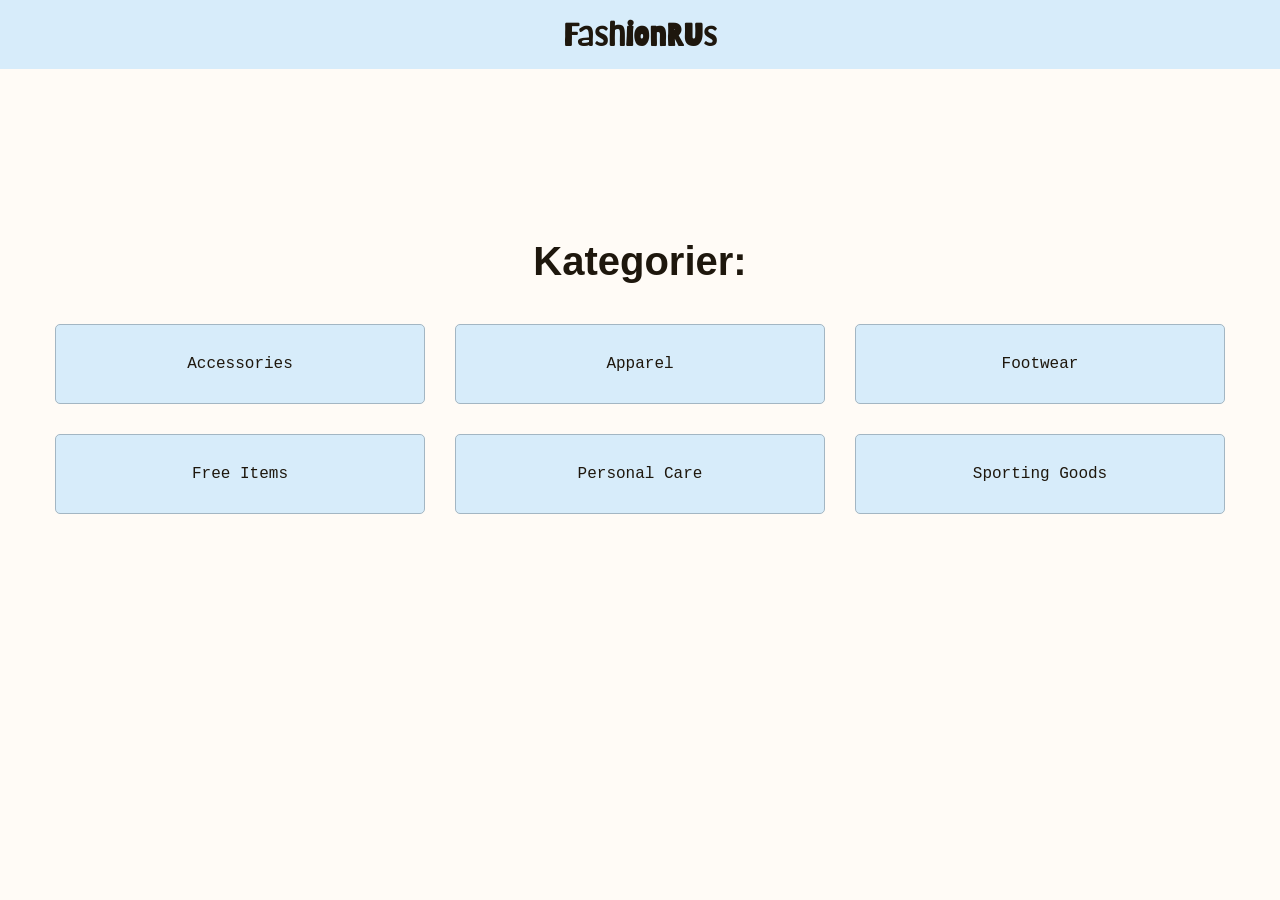
==== index.html @ ee976a56 "first commit" ====
<!doctype html>
<html lang="da">
  <head>
    <meta charset="UTF-8" />
    <meta name="viewport" content="width=device-width, initial-scale=1.0" />
    <link rel="stylesheet" href="style.css" />
    <link rel="preconnect" href="https://fonts.googleapis.com" />
    <link rel="preconnect" href="https://fonts.gstatic.com" crossorigin />
    <link
      href="https://fonts.googleapis.com/css2?family=Barriecito&display=swap"
      rel="stylesheet"
    />

    <title>Forside</title>
  </head>
  <body>
    <header>
      <h1>FashionRUs</h1>
    </header>
    <main>
      <h2 class="overskrifter">Kategorier:</h2>
      <section class="catagorylist">
        <a href="productlist.html">Accessories</a>
        <a href="productlist.html">Apparel</a>
        <a href="productlist.html">Footwear</a>
        <a href="productlist.html">Free Items</a>
        <a href="productlist.html">Personal Care</a>
        <a href="productlist.html">Sporting Goods</a>
      </section>
    </main>
  </body>
  <footer></footer>
</html>
---- style.css ----
/*************** Reset *********************/
* {
  margin: 0;
  padding: 0;
  box-sizing: border-box;
}
img {
  width: 100%;
  height: auto;
  display: block;
}

body {
  max-width: 1450px;
  margin: 0 auto;
  background-color: rgb(255, 251, 246);
}

header {
  background-color: rgb(215, 236, 250);
  padding: 15px;
  text-align: center;
  font-family: "Barriecito", system-ui;
  font-style: normal;
  color: rgb(30, 23, 13);
}

main {
  margin: 0 20px;
  padding: 15px;
  padding-top: 150px;
  padding-bottom: 100px;
}

a {
  text-align: center;
  text-decoration: none;
  font-family: "Courier New", Courier, monospace;
  color: rgb(30, 23, 13);
  font-weight: 400;
}

h2 {
  color: rgb(30, 23, 13);
  font-family:
    "Trebuchet MS", "Lucida Sans Unicode", "Lucida Grande", "Lucida Sans",
    Arial, sans-serif;
  font-size: 40px;
  padding: 20px;
}

.overskrifter {
  text-align: center;
}

a:hover {
  font-weight: 800;
  color: rgb(30, 23, 13);
}

.catagorylist {
  display: grid;
  grid-template-columns: repeat(3, 1fr);
  gap: 30px;
  padding: 20px;
}

/* hver ting i grid'et bliver en boks */
.catagorylist > * {
  border: 1px solid rgb(163, 182, 195);
  border-radius: 5px;
  padding: 30px;
  background-color: rgb(215, 236, 250);
  text-align: center;
}

.grid {
  display: grid;
  grid-template-columns: repeat(4, 1fr);
  column-gap: 30px; /* kun mellem kolonner */
  row-gap: 40px; /* kun mellem rækker */
}

.productlist {
  gap: 10px;
  font-family:
    "Trebuchet MS", "Lucida Sans Unicode", "Lucida Grande", "Lucida Sans",
    Arial, sans-serif;
  padding: 2px;
  font-weight: 400;
  text-align: left;
  font-size: 15px;
}

h3 {
  font-family:
    "Trebuchet MS", "Lucida Sans Unicode", "Lucida Grande", "Lucida Sans",
    Arial, sans-serif;
  padding-bottom: 10px;
  padding-top: 5px;
  text-align: left;
}

p:hover {
  font-weight: 400;
}

.product {
  color: rgb(158, 155, 155);
}

.price {
  font-size: 18px;
}

.discounted {
  display: none;
  font-family:
    "Trebuchet MS", "Lucida Sans Unicode", "Lucida Grande", "Lucida Sans",
    Arial, sans-serif;
  padding: 2px;
  font-weight: 400;
  text-align: left;
  font-size: 15px;
}

.discounted p:last-child {
  background: var(--off-color);
  padding: 0.2rem;
}

.discounted > p {
  margin-bottom: 0;
}

.grid_2_1 {
  display: grid;
  grid-template-columns: 2fr 1fr;
  column-gap: 30px; /* kun mellem kolonner */
  row-gap: 40px; /* kun mellem rækker */
}

#list {
  text-align: center;
  font-size: 20px;
  font-family:
    "Trebuchet MS", "Lucida Sans Unicode", "Lucida Grande", "Lucida Sans",
    Arial, sans-serif;
}

#productname {
  text-align: center;
}

button {
  display: block;
  margin: 25px auto 0; /* 25px ned, auto i siderne = centreret */
  padding: 15px 30px;
  border-radius: 5px;
  border: 1px solid rgb(163, 182, 195);
  background-color: rgb(215, 236, 250);
  box-shadow: 0 4px 10px rgba(0, 0, 0, 0.2);
}

@media screen and (max-width: 1000px) {
  .catagorylist {
    display: grid;
    grid-template-columns: repeat(2, 1fr);
    gap: 30px;
    padding: 20px;
  }

  .catagorylist > * {
    padding: 20px;
  }

  main {
    padding-top: 100px;
  }
  .grid {
    display: grid;
    grid-template-columns: repeat(2, 1fr);
    gap: 10px;
  }

  .grid_2_1 {
    display: grid;
    grid-template-columns: 1fr;
  }

  #productname,
  #list {
    text-align: left;
  }
}
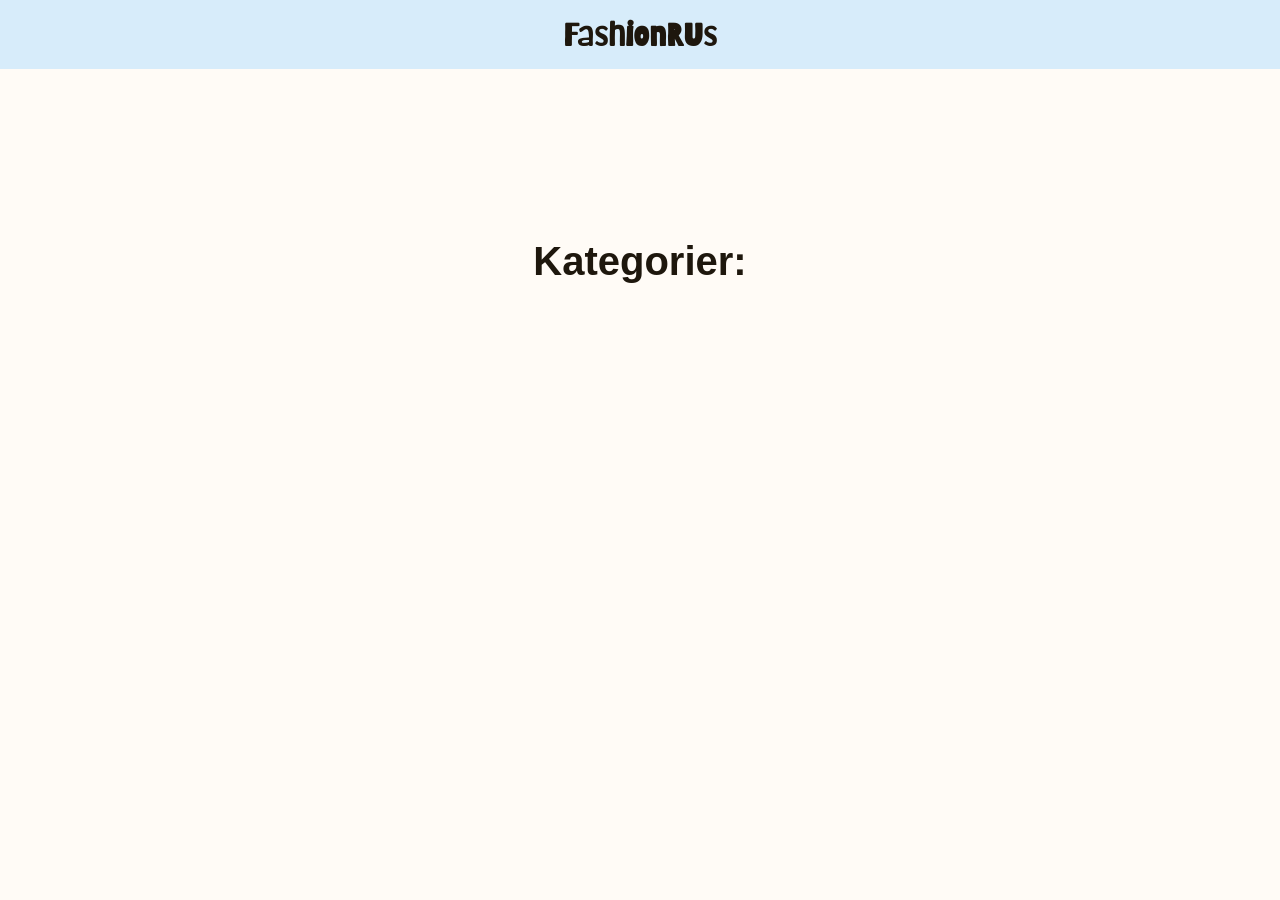
==== commit 7b89e314: "index java" ====
--- a/index.html
+++ b/index.html
@@ -10,7 +10,7 @@
       href="https://fonts.googleapis.com/css2?family=Barriecito&display=swap"
       rel="stylesheet"
     />
-
+    <script src="index.js" defer></script>
     <title>Forside</title>
   </head>
   <body>
@@ -19,15 +19,7 @@
     </header>
     <main>
       <h2 class="overskrifter">Kategorier:</h2>
-      <section class="catagorylist">
-        <a href="productlist.html">Accessories</a>
-        <a href="productlist.html">Apparel</a>
-        <a href="productlist.html">Footwear</a>
-        <a href="productlist.html">Free Items</a>
-        <a href="productlist.html">Personal Care</a>
-        <a href="productlist.html">Sporting Goods</a>
-      </section>
+      <section class="categories"></section>
     </main>
   </body>
-  <footer></footer>
 </html>
--- a/style.css
+++ b/style.css
@@ -58,7 +58,7 @@
   color: rgb(30, 23, 13);
 }
 
-.catagorylist {
+.categories {
   display: grid;
   grid-template-columns: repeat(3, 1fr);
   gap: 30px;
@@ -66,7 +66,7 @@
 }
 
 /* hver ting i grid'et bliver en boks */
-.catagorylist > * {
+.categories > * {
   border: 1px solid rgb(163, 182, 195);
   border-radius: 5px;
   padding: 30px;
@@ -170,7 +170,7 @@
     padding: 20px;
   }
 
-  .catagorylist > * {
+  .categories > * {
     padding: 20px;
   }
 
